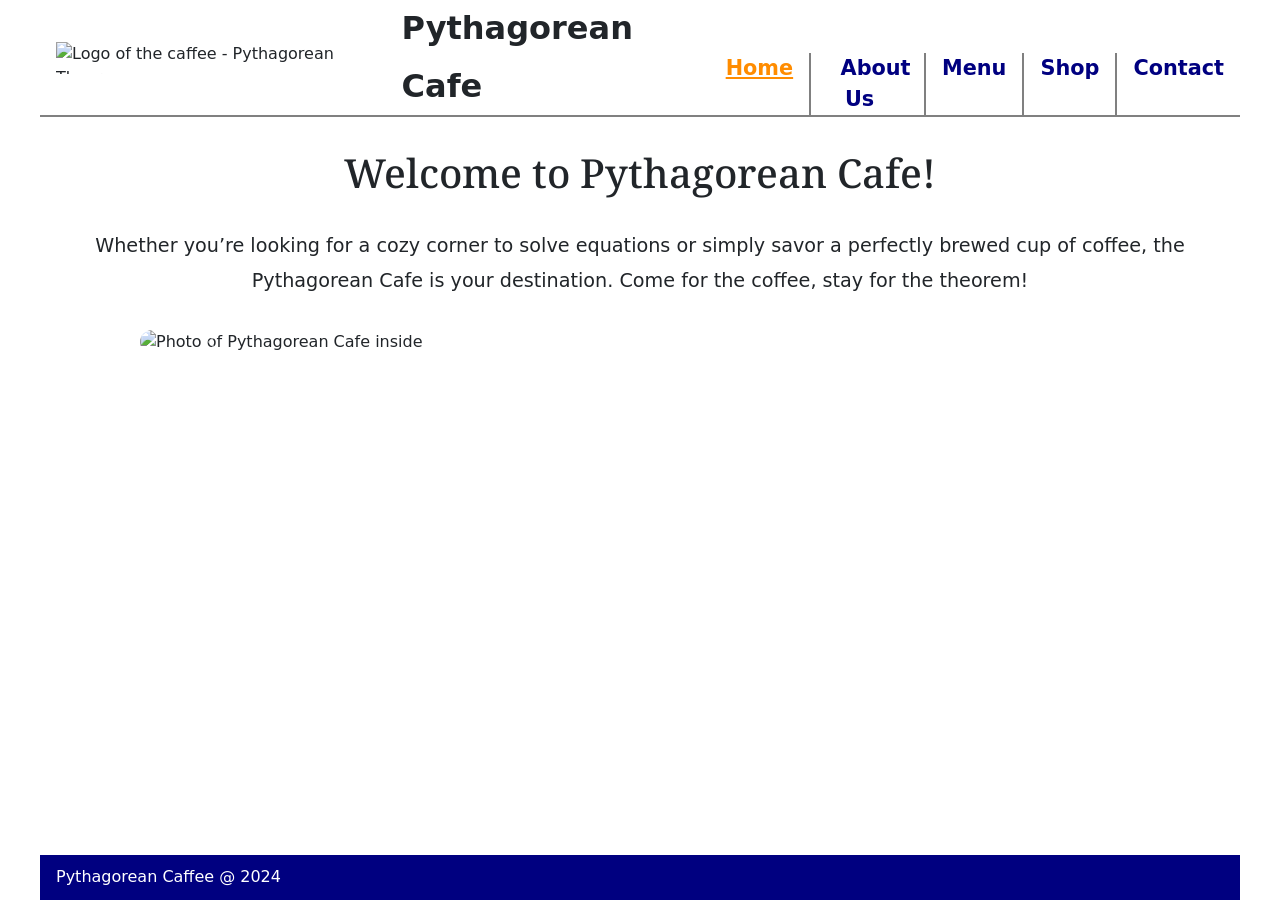
==== index.html @ a54b7e32 "Add font style Neto Serif and apply it to all h1 elements. Add imports to all .html pages" ====
<!DOCTYPE html>
<html lang="en">
  <head>
    <meta charset="UTF-8" />
    <meta name="viewport" content="width=device-width, initial-scale=1.0" />

    <!-- Importing google fonts 'Seymour One' and 'Work Sans', 'Noto Serif'-->
    <link
      href="https://fonts.googleapis.com/css2?family=Seymour+One&family=Work+Sans:ital,wght@0,100..900;1,100..900&display=swap"
      rel="stylesheet"
    />
    <link
      href="https://fonts.googleapis.com/css2?family=Noto+Serif:ital,wght@0,100..900;1,100..900&display=swap"
      rel="stylesheet"
    />
    <!-- Importing bootstrap CSS-->
    <link
      href="https://cdn.jsdelivr.net/npm/bootstrap@5.3.3/dist/css/bootstrap.min.css"
      rel="stylesheet"
      integrity="sha384-QWTKZyjpPEjISv5WaRU9OFeRpok6YctnYmDr5pNlyT2bRjXh0JMhjY6hW+ALEwIH"
      crossorigin="anonymous"
    />
    <link rel="stylesheet" href="./styles/styles.css" />
    <!-- Imprt bootstrap javascript -->
    <script
      src="https://cdn.jsdelivr.net/npm/bootstrap@5.3.3/dist/js/bootstrap.bundle.min.js"
      integrity="sha384-YvpcrYf0tY3lHB60NNkmXc5s9fDVZLESaAA55NDzOxhy9GkcIdslK1eN7N6jIeHz"
      crossorigin="anonymous"
      defer
    ></script>
    <title>Pythagorean Cafe</title>
  </head>
  <body>
    <div class="body-container">
      <header>
        <div class="header_logo">
          <img
            src="./images/logo2.png"
            alt="Logo of the caffee - Pythagorean Theorem"
          />
          <p class="header_title">Pythagorean Cafe</p>
        </div>
        <ul>
          <li><a href="./index.html" class="current">Home</a></li>
          <li><a href="./about.html">About Us</a></li>
          <li><a href="./menu.html">Menu</a></li>
          <li><a href="./products.html">Shop</a></li>
          <li><a href="./contact.html">Contact</a></li>
        </ul>
      </header>
      <main>
        <h1>Welcome to Pythagorean Cafe!</h1>
        <p class="intro">
          Whether you’re looking for a cozy corner to solve equations or simply
          savor a perfectly brewed cup of coffee, the Pythagorean Cafe is your
          destination. Come for the coffee, stay for the theorem!
        </p>
        <!-- Adding bootstrap carousel-->
        <div id="cafe-carousel" class="carousel slide" data-bs-ride="carousel">
          <div class="carousel-inner">
            <div class="carousel-item active">
              <img
                src="./images/cafe.jpg"
                class="d-block w-100"
                alt="Photo of Pythagorean Cafe inside"
              />
            </div>
            <div class="carousel-item">
              <img
                src="./images/coffee.jpg"
                class="d-block w-100"
                alt="Photo of our delicious coffee cup"
              />
            </div>
            <div class="carousel-item">
              <img
                src="./images/terasse.jpg"
                class="d-block w-100"
                alt="Photo of our outdoor seating area"
              />
            </div>
            <div class="carousel-item">
              <img
                src="./images/teaset.jpg"
                class="d-block w-100"
                alt="Photo of our tea set"
              />
            </div>
          </div>
          <button
            class="carousel-control-prev"
            type="button"
            data-bs-target="#cafe-carousel"
            data-bs-slide="prev"
          >
            <span class="carousel-control-prev-icon" aria-hidden="true"></span>
            <span class="visually-hidden">Previous</span>
          </button>
          <button
            class="carousel-control-next"
            type="button"
            data-bs-target="#cafe-carousel"
            data-bs-slide="next"
          >
            <span class="carousel-control-next-icon" aria-hidden="true"></span>
            <span class="visually-hidden">Next</span>
          </button>
        </div>
      </main>
      <footer>
        <p>Pythagorean Caffee @ 2024</p>
      </footer>
    </div>
  </body>
</html>
---- styles/styles.css ----
/* 
  -------------------------------------------------------------------------------------------------------------------------------
  Basic formatting - removing initial paddings/margines and setting fonts we want to use
  --------------------------------------------------------------------------------------------------------------------------------
*/

html {
  font-family: "Work Sans", sans-serif;
  font-size: 16px;
}

h1,
.caffee-header p {
  font-family: "Noto Serif", sans-serif;
}

p {
  margin: 0;
  line-height: 1.8;
}

body {
  margin: 0;
}

/* 
  -------------------------------------------------------------------------------------------------------------------------------
  Page lever formatting - position of header, main and footer placed in web page
  --------------------------------------------------------------------------------------------------------------------------------
*/

.body-container {
  min-height: 100vh;
  max-width: 1200px;
  margin: 0 auto;
  display: grid;
  grid-template-areas:
    "head"
    "main"
    "foot";

  grid-template-rows: auto 1fr auto;
}

header {
  grid-area: head;
  display: flex;
  justify-content: space-between;
  align-items: end;

  border-bottom: 2px solid gray;
}

main {
  grid-area: main;
}

footer {
  grid-area: foot;
  background-color: navy;
  color: white;
  margin-top: 2rem;
}

@media only screen and (max-width: 1200px) {
  main {
    padding: 0 0.5rem;
  }
}

/* 
  -------------------------------------------------------------------------------------------------------------------------------
  Header formatting - styling elements in header part of the page
  --------------------------------------------------------------------------------------------------------------------------------
*/

.header_logo {
  display: flex;
  margin-left: 1rem;
  align-items: center;
}

.header_logo img {
  display: inline;
  object-fit: cover;
  height: 2rem;
}

.header_logo p {
  display: inline;
  font-size: 2rem;
  font-weight: 700;
  margin-left: 0.5rem;
}

header ul {
  list-style-type: none;
  padding: 0;
  margin: 0;
  display: flex;
  justify-content: space-around;
}

header ul > li + li {
  border-left: 2px solid gray;
}

header a {
  margin: 0 1rem;
  font-size: 1.3rem;
  font-weight: 600;
  text-decoration: none;
  color: navy;
}

header ul li {
  text-align: center;
}

header a:hover {
  color: darkorange;
}

.current {
  color: darkorange;
  font-weight: 700;
  text-decoration: underline;
}

.current:hover {
  color: darkorange;
}

@media only screen and (max-width: 850px) {
  header {
    flex-direction: column;
    justify-content: center;
    align-items: center;
  }

  .header_logo {
    margin: 0;
  }

  header ul {
    width: 100%;
    margin: 0;
  }

  h2 {
    margin: 0 1rem;
  }
}

@media only screen and (max-width: 600px) {
  header ul {
    list-style-type: none;
    margin: 0;
    width: 98%;
  }

  header a {
    font-size: 1.1rem;
    margin: 0 0.25rem;
  }
}

/* 
  -------------------------------------------------------------------------------------------------------------------------------
  Formatting of main header and text that is on all pages (class -> intro)
  --------------------------------------------------------------------------------------------------------------------------------
*/

.intro,
h1 {
  margin: 2rem auto;
  text-align: center;
}

.intro {
  font-size: 1.2rem;
}

/* 
  -------------------------------------------------------------------------------------------------------------------------------
  Footer formatting - styling elements in footer part of the page
  --------------------------------------------------------------------------------------------------------------------------------
*/

footer {
  padding: 0.5rem 0;
}

footer p {
  margin-left: 1rem;
}

/* 
  -------------------------------------------------------------------------------------------------------------------------------
  index.html formatting
  --------------------------------------------------------------------------------------------------------------------------------
*/

main {
  overflow: auto;
}

.carousel {
  max-width: 1000px;
  margin: 2rem auto;
  border-radius: 2rem;
  overflow: hidden;
}

/* 
  -------------------------------------------------------------------------------------------------------------------------------
  about.html formatting
  --------------------------------------------------------------------------------------------------------------------------------
*/

h2 {
  font-weight: 700;
  margin-top: 2rem;
}

.events ul {
  list-style-type: lower-greek;
  margin-top: 0.5rem;
}

.about-content {
  display: flex;
  flex-wrap: wrap;
  justify-content: space-around;
  margin-top: 1rem;
}

.about-content img {
  max-width: 20%;
  flex-shrink: 1;
}

.about-content .description {
  max-width: 75%;
  flex-shrink: 2;
}

@media only screen and (max-width: 850px) {
  .about-content img {
    max-width: 30%;
  }

  .about-content .description {
    max-width: 65%;
  }
}

@media only screen and (max-width: 500px) {
  .about-content {
    flex-direction: column;
  }

  .history .about-content {
    flex-direction: column-reverse;
  }
  .about-content img {
    max-width: 90%;
    margin: auto;
  }

  .about-content .description {
    max-width: 100%;
  }
}

/* 
  -------------------------------------------------------------------------------------------------------------------------------
  menu.html formatting
  --------------------------------------------------------------------------------------------------------------------------------
*/

.price {
  text-align: right;
}

.tab-pane {
  width: 90%;
  max-width: 1000px;
  margin: auto;
}

/* 
  -------------------------------------------------------------------------------------------------------------------------------
  contat.html formatting
  --------------------------------------------------------------------------------------------------------------------------------
*/

.contact-container {
  display: flex;
  justify-content: space-between;
}

.contact-container section {
  width: 48%;
  overflow: hidden;
  border: solid 3px navy;
  border-radius: 3rem;
  padding-bottom: 2rem;
}

iframe {
  width: 90%;
  height: 450px;
  margin: auto 5%;
}

.contact-container p,
.contact-container h2 {
  text-align: center;
}

form {
  width: 90%;
  margin: 1rem auto;
  overflow: auto;
}

label {
  font-weight: 700;
  margin-top: 1rem;
  display: inline-block;
}

.get-info label {
  width: 10%;
}
.get-info input {
  width: 85%;
  height: 1.3rem;
  border-radius: 0.5rem;
}

textarea {
  width: 95%;
  height: 300px;
  border-radius: 0.5rem;
  margin: auto;
}

.click-button {
  display: block;
  float: right;
  margin: 1rem;
  padding: 0.5rem;
  width: 25%;
  font-weight: 700;
  font-size: 1.2rem;
  border-radius: 1rem;
  color: white;
  background-color: navy;
}

.click-button:hover {
  color: black;
  background-color: darkorange;
}

@media only screen and (max-width: 850px) {
  .contact-container {
    flex-direction: column;
    margin: auto;
  }

  .contact-container section {
    width: 90%;
    overflow: hidden;
    border: solid 3px navy;
    border-radius: 3rem;
    margin: 1rem auto;
  }

  .get-info {
    display: flex;
    flex-direction: column;
  }

  .get-info label {
    display: block;
    width: 20%;
  }

  .get-info input {
    width: 95%;
  }
}

@media only screen and (max-width: 600px) {
  .contact-container {
    width: 95%;
  }
  .click-button {
    width: 40%;
  }
}

/* 
  -------------------------------------------------------------------------------------------------------------------------------
  products.html formatting
  --------------------------------------------------------------------------------------------------------------------------------
*/
#products-content {
  display: flex;
  flex-wrap: wrap;
  justify-content: space-evenly;
}

.card {
  width: 30%;
  margin: 1rem 1rem;
  border: solid 2px navy;
  border-radius: 1rem;
}

.card img {
  width: 90%;
  margin: 1rem auto;
  border-radius: 1rem;
}

.card .description-area {
  min-height: 200px;
}

.card h2,
p {
  text-align: left;
  margin-left: 1rem;
}

.card .price {
  margin-right: 1rem;
  font-size: 1.2rem;
  font-weight: 700;
}

.purchase-area {
  margin-bottom: 1rem;
  margin-right: 1rem;
  display: flex;
  justify-content: right;
}

.purchase-area input {
  width: 3rem;
  text-align: right;
}

.add,
.subtract {
  padding: 0 1rem;
  margin-right: 0.5rem;
  font-weight: 900;
  color: white;
  background-color: navy;
  border-radius: 0.5rem;
}

.add:hover,
.subtract:hover {
  color: black;
  background-color: darkorange;
}

#purchase-button {
  width: 15%;
  float: right;
  margin-right: 1rem;
}

@media only screen and (max-width: 960px) {
  .card {
    width: 45%;
    margin: 0.5rem;
  }

  #purchase-button {
    width: 30%;
  }
}

@media only screen and (max-width: 650px) {
  .card {
    width: 90%;
  }

  #purchase-button {
    display: block;
    float: none;
    width: 50%;
    margin: auto;
  }
}

/* 
  -------------------------------------------------------------------------------------------------------------------------------
  formatting of pop up window
  --------------------------------------------------------------------------------------------------------------------------------
*/

#pop-up {
  display: none;
  position: fixed;
  top: 10%;
  left: 25%;
  width: 50%;
  max-height: 80%;
  overflow: scroll;
  background-color: white;
  border: solid 3px navy;
  border-radius: 2rem;
  z-index: 2;
}

#pop-up h2,
#pop-up p {
  text-align: center;
}

#pop-up table {
  width: 80%;
  margin: auto;
}

#payment-info {
  width: 80%;
  margin: auto;
}
#payment-info label {
  width: 40%;
}
#payment-info input {
  width: 50%;
}

#shade {
  display: none;
  position: fixed;
  top: 0;
  left: 0;
  width: 100%;
  height: 100%;

  z-index: 1;
  background-color: rgba(94, 80, 80, 0.438);
}

@media only screen and (max-width: 1000px) {
  #pop-up {
    top: 15%;
    left: 10%;
    width: 80%;
    max-height: 90%;
    border-radius: 2rem;
  }

  #pop-up table {
    width: 95%;
  }

  #payment-info {
    width: 95%;
  }

  #payment-info label {
    width: 40%;
  }
  #payment-info input {
    width: 50%;
  }
}

@media only screen and (max-width: 650px) {
  #pop-up {
    top: 2%;
    left: 2%;
    width: 95%;
    max-height: 95%;
    border-radius: 2rem;
  }
}
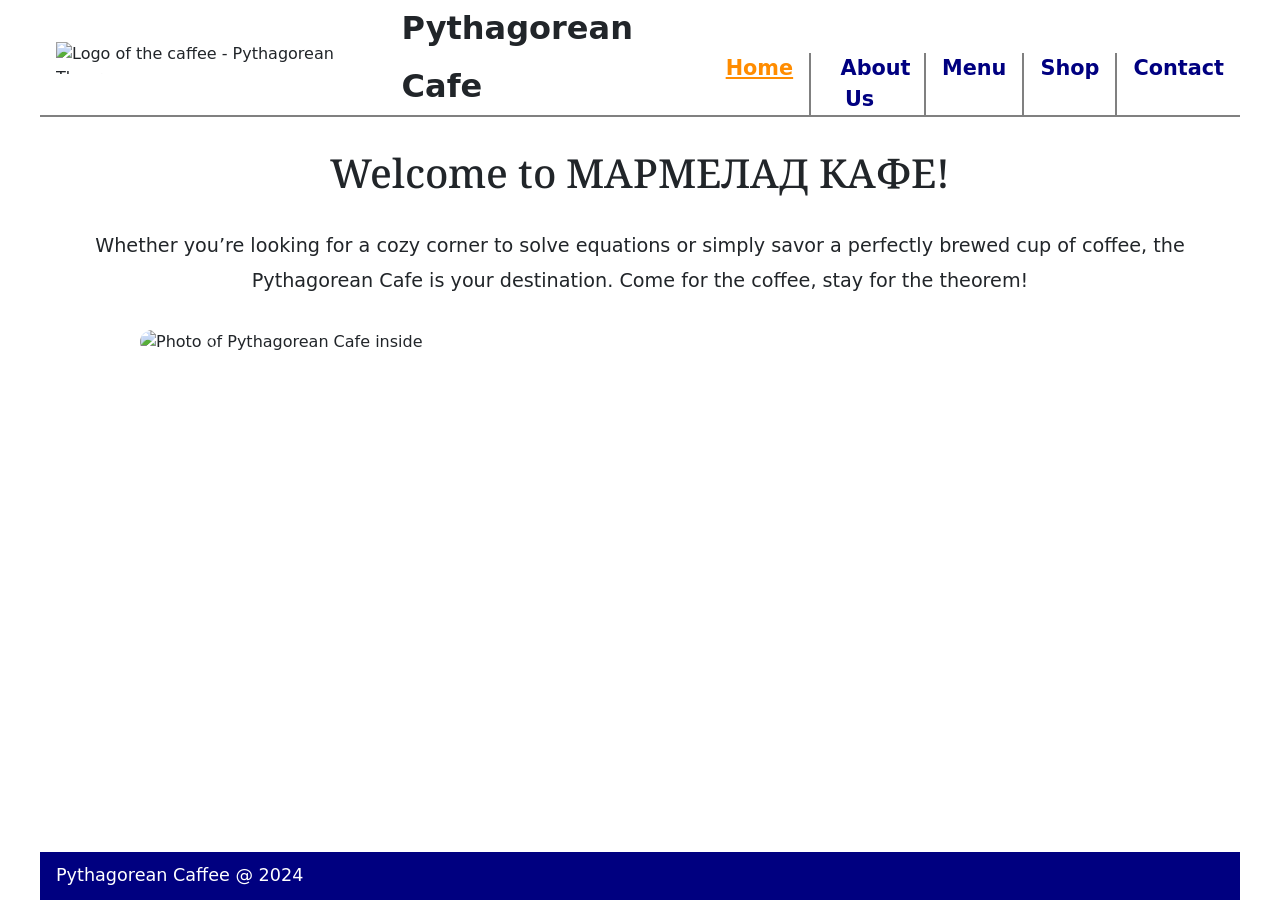
==== commit 0b670f2b: "Update index.html" ====
--- a/index.html
+++ b/index.html
@@ -28,7 +28,7 @@
       crossorigin="anonymous"
       defer
     ></script>
-    <title>Pythagorean Cafe</title>
+    <title>МАРМЕЛАД</title>
   </head>
   <body>
     <div class="body-container">
@@ -49,7 +49,7 @@
         </ul>
       </header>
       <main>
-        <h1>Welcome to Pythagorean Cafe!</h1>
+        <h1>Welcome to МАРМЕЛАД КАФЕ!</h1>
         <p class="intro">
           Whether you’re looking for a cozy corner to solve equations or simply
           savor a perfectly brewed cup of coffee, the Pythagorean Cafe is your
--- a/styles/styles.css
+++ b/styles/styles.css
@@ -17,6 +17,7 @@
 p {
   margin: 0;
   line-height: 1.8;
+  font-size: 1.1rem;
 }
 
 body {
@@ -149,6 +150,10 @@
 
   h2 {
     margin: 0 1rem;
+  }
+
+  p {
+    font-size: 1rem;
   }
 }
 
@@ -475,6 +480,14 @@
   width: 15%;
   float: right;
   margin-right: 1rem;
+}
+
+.valid {
+  border: solid 2px green;
+}
+
+.invalid {
+  border: solid 2px red;
 }
 
 @media only screen and (max-width: 960px) {
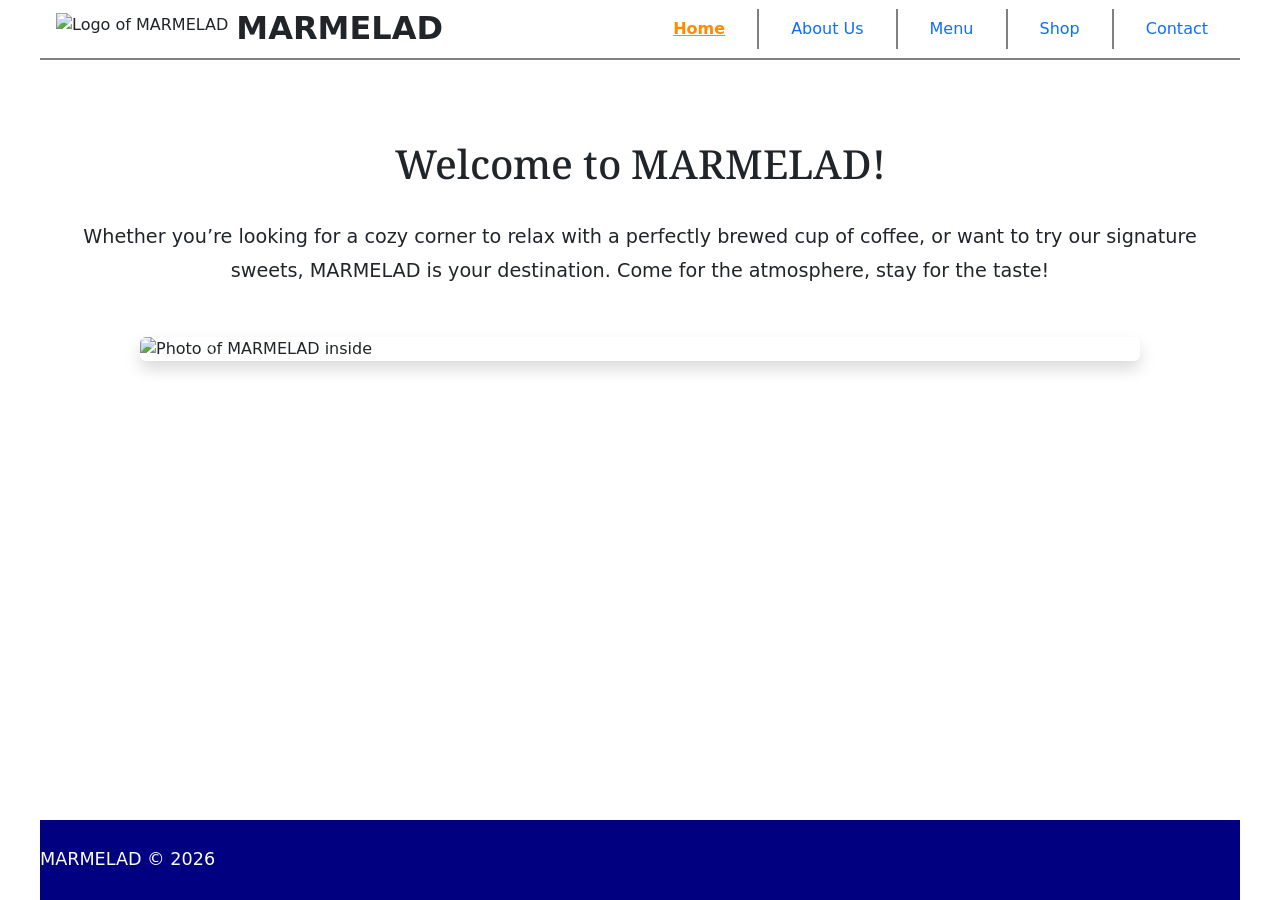
==== commit 1863126d: "Update index.html" ====
--- a/index.html
+++ b/index.html
@@ -4,7 +4,7 @@
     <meta charset="UTF-8" />
     <meta name="viewport" content="width=device-width, initial-scale=1.0" />
 
-    <!-- Importing google fonts 'Seymour One' and 'Work Sans', 'Noto Serif'-->
+    <!-- Importing google fonts 'Seymour One', 'Work Sans', 'Noto Serif'-->
     <link
       href="https://fonts.googleapis.com/css2?family=Seymour+One&family=Work+Sans:ital,wght@0,100..900;1,100..900&display=swap"
       rel="stylesheet"
@@ -21,48 +21,52 @@
       crossorigin="anonymous"
     />
     <link rel="stylesheet" href="./styles/styles.css" />
-    <!-- Imprt bootstrap javascript -->
+    <!-- Import bootstrap javascript -->
     <script
       src="https://cdn.jsdelivr.net/npm/bootstrap@5.3.3/dist/js/bootstrap.bundle.min.js"
       integrity="sha384-YvpcrYf0tY3lHB60NNkmXc5s9fDVZLESaAA55NDzOxhy9GkcIdslK1eN7N6jIeHz"
       crossorigin="anonymous"
       defer
     ></script>
-    <title>МАРМЕЛАД</title>
+    <title>MARMELAD</title>
   </head>
   <body>
     <div class="body-container">
-      <header>
-        <div class="header_logo">
+      <header class="d-flex justify-content-between align-items-center padding-custom">
+        <div class="header_logo d-flex align-items-center">
           <img
             src="./images/logo2.png"
-            alt="Logo of the caffee - Pythagorean Theorem"
+            alt="Logo of MARMELAD"
           />
-          <p class="header_title">Pythagorean Cafe</p>
+          <p class="header_title m-0 ms-2">MARMELAD</p>
         </div>
-        <ul>
-          <li><a href="./index.html" class="current">Home</a></li>
-          <li><a href="./about.html">About Us</a></li>
-          <li><a href="./menu.html">Menu</a></li>
-          <li><a href="./products.html">Shop</a></li>
-          <li><a href="./contact.html">Contact</a></li>
-        </ul>
+        <nav>
+          <ul class="nav">
+            <li class="nav-item"><a href="./index.html" class="nav-link current">Home</a></li>
+            <li class="nav-item"><a href="./about.html" class="nav-link">About Us</a></li>
+            <li class="nav-item"><a href="./menu.html" class="nav-link">Menu</a></li>
+            <li class="nav-item"><a href="./products.html" class="nav-link">Shop</a></li>
+            <li class="nav-item"><a href="./contact.html" class="nav-link">Contact</a></li>
+          </ul>
+        </nav>
       </header>
-      <main>
-        <h1>Welcome to МАРМЕЛАД КАФЕ!</h1>
-        <p class="intro">
-          Whether you’re looking for a cozy corner to solve equations or simply
-          savor a perfectly brewed cup of coffee, the Pythagorean Cafe is your
-          destination. Come for the coffee, stay for the theorem!
+
+      <main class="container my-5">
+        <h1 class="text-center mb-4">Welcome to MARMELAD!</h1>
+        <p class="intro text-center max-width-custom mx-auto mb-5">
+          Whether you’re looking for a cozy corner to relax with a perfectly brewed cup of coffee, 
+          or want to try our signature sweets, MARMELAD is your destination. 
+          Come for the atmosphere, stay for the taste!
         </p>
-        <!-- Adding bootstrap carousel-->
-        <div id="cafe-carousel" class="carousel slide" data-bs-ride="carousel">
+
+        <!-- Bootstrap carousel -->
+        <div id="cafe-carousel" class="carousel slide shadow rounded overflow-hidden" data-bs-ride="carousel">
           <div class="carousel-inner">
             <div class="carousel-item active">
               <img
                 src="./images/cafe.jpg"
                 class="d-block w-100"
-                alt="Photo of Pythagorean Cafe inside"
+                alt="Photo of MARMELAD inside"
               />
             </div>
             <div class="carousel-item">
@@ -107,8 +111,9 @@
           </button>
         </div>
       </main>
-      <footer>
-        <p>Pythagorean Caffee @ 2024</p>
+
+      <footer class="text-center py-4 background-footer">
+        <p class="m-0">MARMELAD &copy; 2026</p>
       </footer>
     </div>
   </body>
